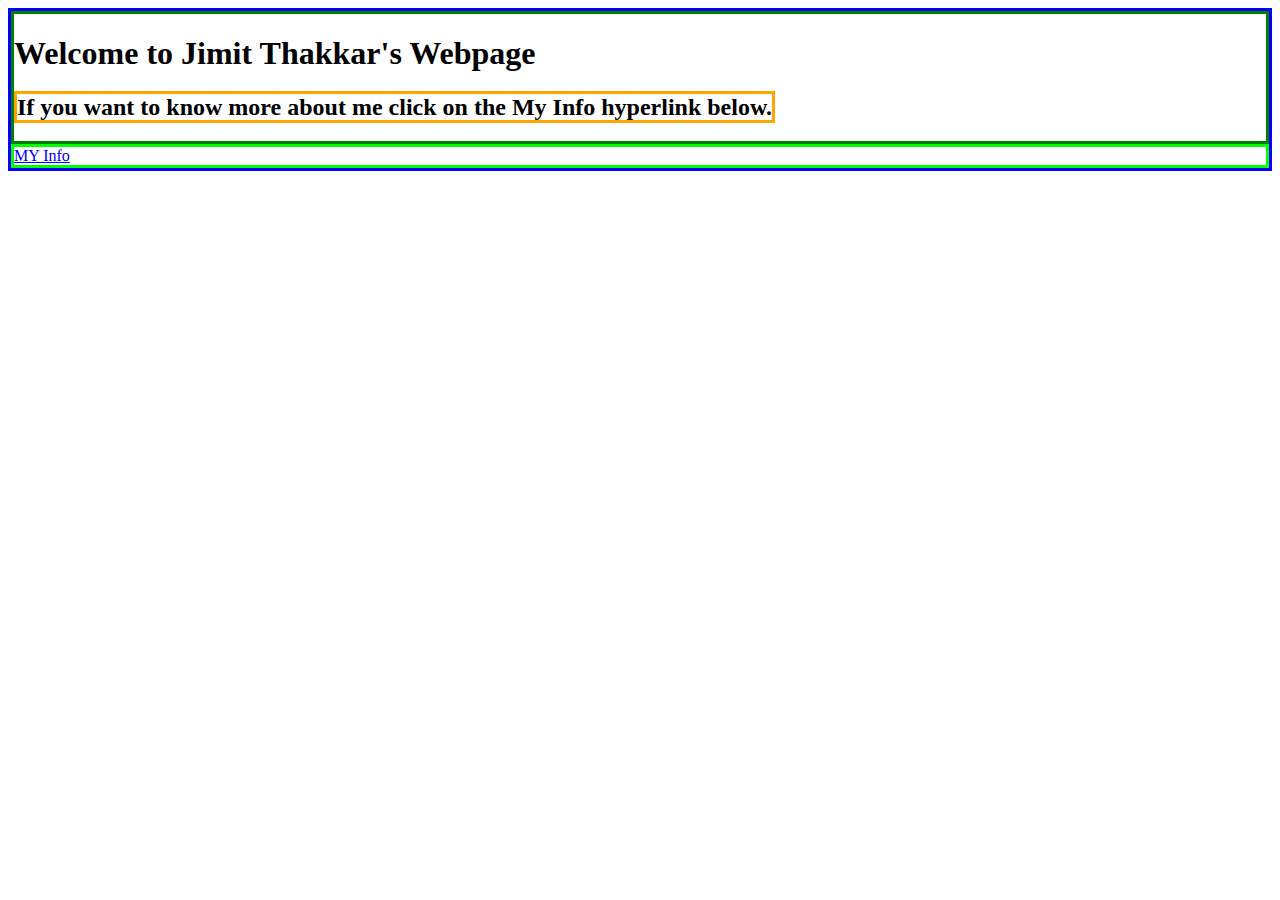
==== index.html @ 5c1ac552 "Add files via upload" ====
<!DOCTYPE html>
<!-- Webpage HTML document for Jimit Thakkar -->
<html lang="en">
<head>
  <meta charset="UTF-8">
  <title> Welcome to my Webpage </title>
  <link rel="stylesheet" type="text/css" href="x.css" title="style" />
</head>

<div class="content">

<body >

<header>
<h1> Welcome to Jimit Thakkar's Webpage </h1>
<h2> <exp> If you want to know more about me click on the My Info hyperlink below. </exp> </h2>
</header>
<div class= "book">
<a href="x1.html"> MY Info </a>

</div>
</body>
</html>
---- x.css ----
.content{
  border-style: solid;
  border-color: blue;
}

header{
  border-style: solid;
  border-color: green;
}
.column {
  float: left;
  border-style: solid;
  margin: auto;
  width: 33.33%;
  padding: 10px;
}

/* Clear floats after the columns */
.row:after {
  content: "";
  display: table;
  clear: both;
}
exp{
  border-style: solid;
  border-color: orange;
}

.book{
  border-style: solid;
  border-color: lime;
}

aname{
  border-style: solid;
  border-color: cyan;
}

p{
  /*border-style: solid;*/
  border-color: grey;
  border-width: 2px;
}

footer{
  border-style: solid;
  border-color: magenta;
}
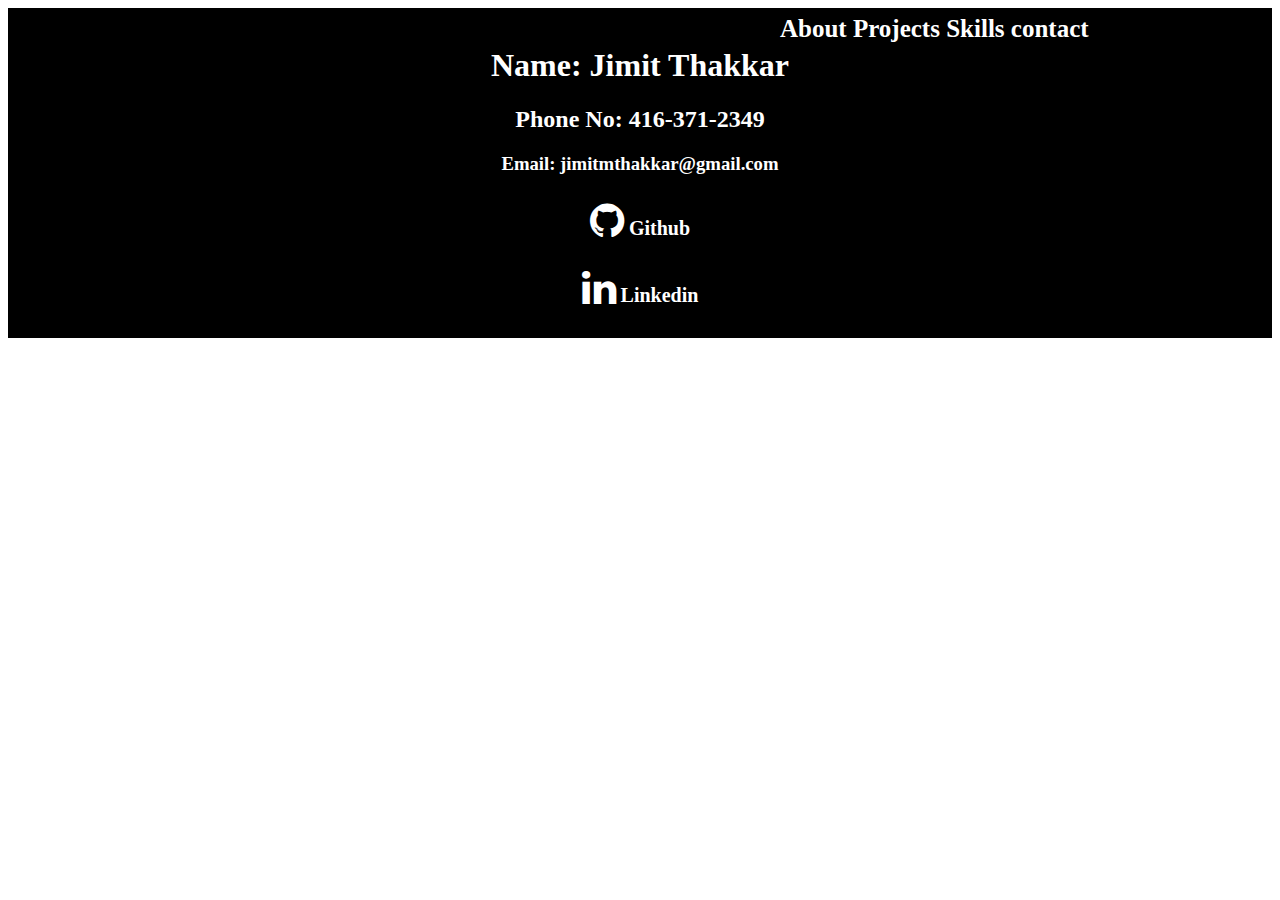
==== commit 4b9e23a5: "Add files via upload" ====
--- a/index.html
+++ b/index.html
@@ -1,23 +1,30 @@
-<!DOCTYPE html>
-<!-- Webpage HTML document for Jimit Thakkar -->
-<html lang="en">
-<head>
-  <meta charset="UTF-8">
-  <title> Welcome to my Webpage </title>
-  <link rel="stylesheet" type="text/css" href="x.css" title="style" />
-</head>
-
-<div class="content">
-
-<body >
-
-<header>
-<h1> Welcome to Jimit Thakkar's Webpage </h1>
-<h2> <exp> If you want to know more about me click on the My Info hyperlink below. </exp> </h2>
-</header>
-<div class= "book">
-<a href="x1.html"> MY Info </a>
-
-</div>
-</body>
-</html>
+<!DOCTYPE html>
+<!-- Webpage HTML document for Jimit Thakkar -->
+<html lang="en">
+<head>
+  <meta charset="UTF-8">
+  <title> Welcome to Jimit Thakkar's Webpage </title>
+  <link rel="stylesheet" href="https://maxcdn.bootstrapcdn.com/font-awesome/4.4.0/css/font-awesome.min.css">
+  <link rel="stylesheet" type="text/css" href="x.css" title="style" />
+</head>
+
+<div class="content">
+
+<body>
+<div class="s" style="width:500px;">
+  <a href="x1.html/#About" style="color: white;" target="_blank"> <h1 style="display:inline; text-align: right; width:100px; font-size:25px"> About </h1> </a>
+  <a href="x1.html/#Project" style="color: white;" target="_blank"> <h2 style="display:inline; text-align: right; width:100px; font-size:25px"> Projects </h2> </a>
+  <a href="x1.html/#Skills" style="color: white;" target="_blank"> <h3 style="display:inline; text-align: right; width:100px; font-size:25px"> Skills </h3> </a>
+  <a href="x1.html/#Contact" style="color: white;" target="_blank"> <h4 style="display:inline; text-align: right; width:100px; font-size:25px"> contact </h4> </a>
+</div>
+
+<header>
+<h1 style="text-align : center; color: white" > Name: Jimit Thakkar </h1>
+<h2 style="text-align : center; color: white" > <exp> Phone No: 416-371-2349  </exp> </h2>
+<h3 style="text-align : center; color: white" > Email: jimitmthakkar@gmail.com </h3>
+<a href="https://github.com/jmthakkar" style="color: white" target="_blank"> <h4 style="text-align : center; font-size: 20px" > <i class="fa fa-github fa-2x"> </i> Github </h4> </a>
+<a href="https://www.linkedin.com/in/jimit-thakkar-2bb158181/" style="color: white;" target="_blank"> <h4 style="text-align : center; font-size: 20px" > <i class="fa fa-linkedin fa-2x"> </i> <ln> Linkedin </ln> </h4> </a>
+</header>
+
+</body>
+</html>
--- a/x.css
+++ b/x.css
@@ -1,18 +1,27 @@
 .content{
-  border-style: solid;
-  border-color: blue;
+  border: solid;
+  top: 20px;
+  background-color: black;
 }
-
+.s{
+  position: absolute;
+  top: 15px;
+  right: 0;
+  bottom: 5px;
+}
 header{
-  border-style: solid;
-  border-color: green;
+  padding-top: 15px;
+}
+a:link{
+  background-color: transparent;
+  text-decoration: none;
+}
+*{
+  box-sizing: border-box;
 }
 .column {
   float: left;
-  border-style: solid;
-  margin: auto;
   width: 33.33%;
-  padding: 10px;
 }
 
 /* Clear floats after the columns */
@@ -20,10 +29,6 @@
   content: "";
   display: table;
   clear: both;
-}
-exp{
-  border-style: solid;
-  border-color: orange;
 }
 
 .book{
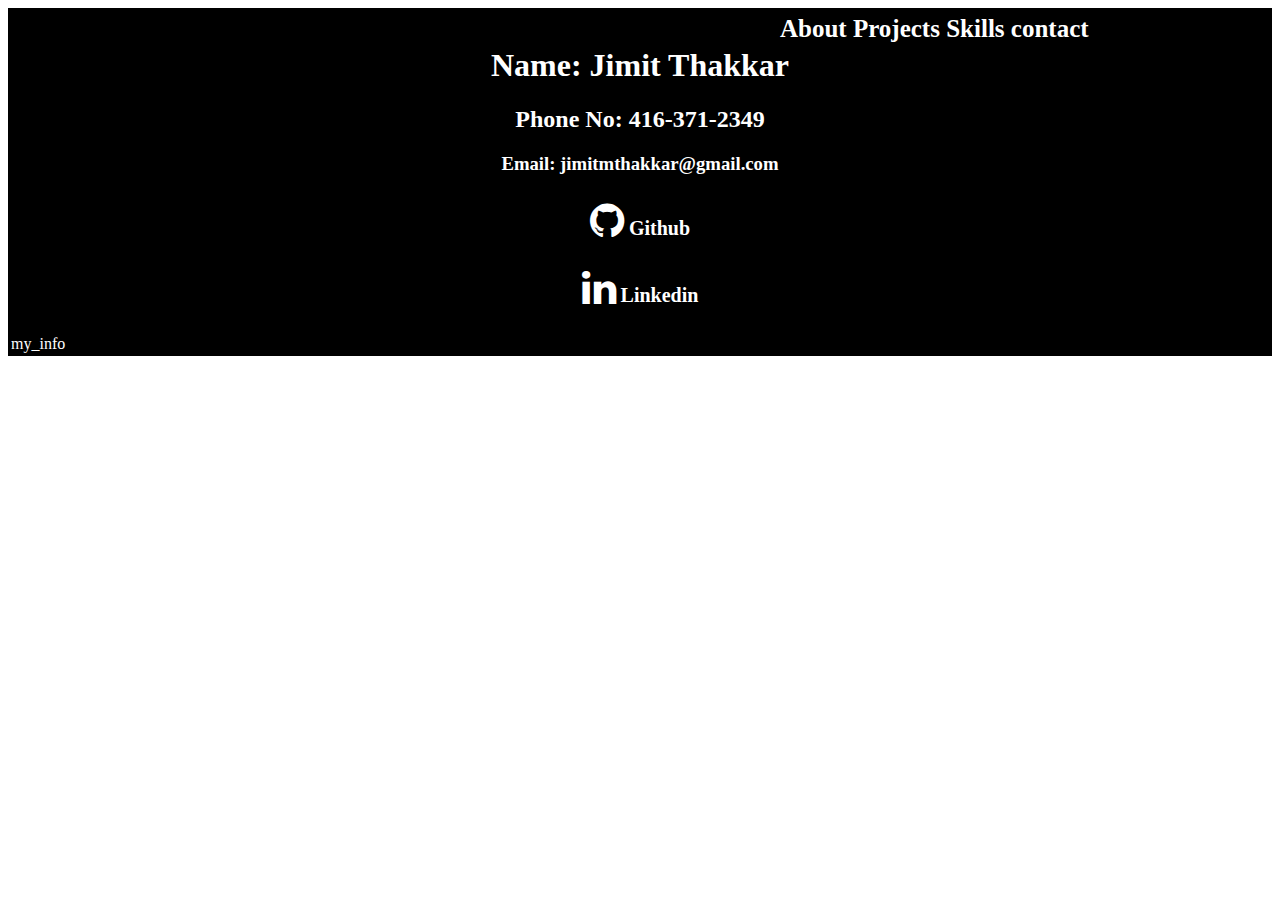
==== commit f8c679fa: "Add files via upload" ====
--- a/index.html
+++ b/index.html
@@ -25,6 +25,6 @@
 <a href="https://github.com/jmthakkar" style="color: white" target="_blank"> <h4 style="text-align : center; font-size: 20px" > <i class="fa fa-github fa-2x"> </i> Github </h4> </a>
 <a href="https://www.linkedin.com/in/jimit-thakkar-2bb158181/" style="color: white;" target="_blank"> <h4 style="text-align : center; font-size: 20px" > <i class="fa fa-linkedin fa-2x"> </i> <ln> Linkedin </ln> </h4> </a>
 </header>
-
+<a href="x1.html" style="color: white;" target="_blank"> my_info </a>
 </body>
 </html>
